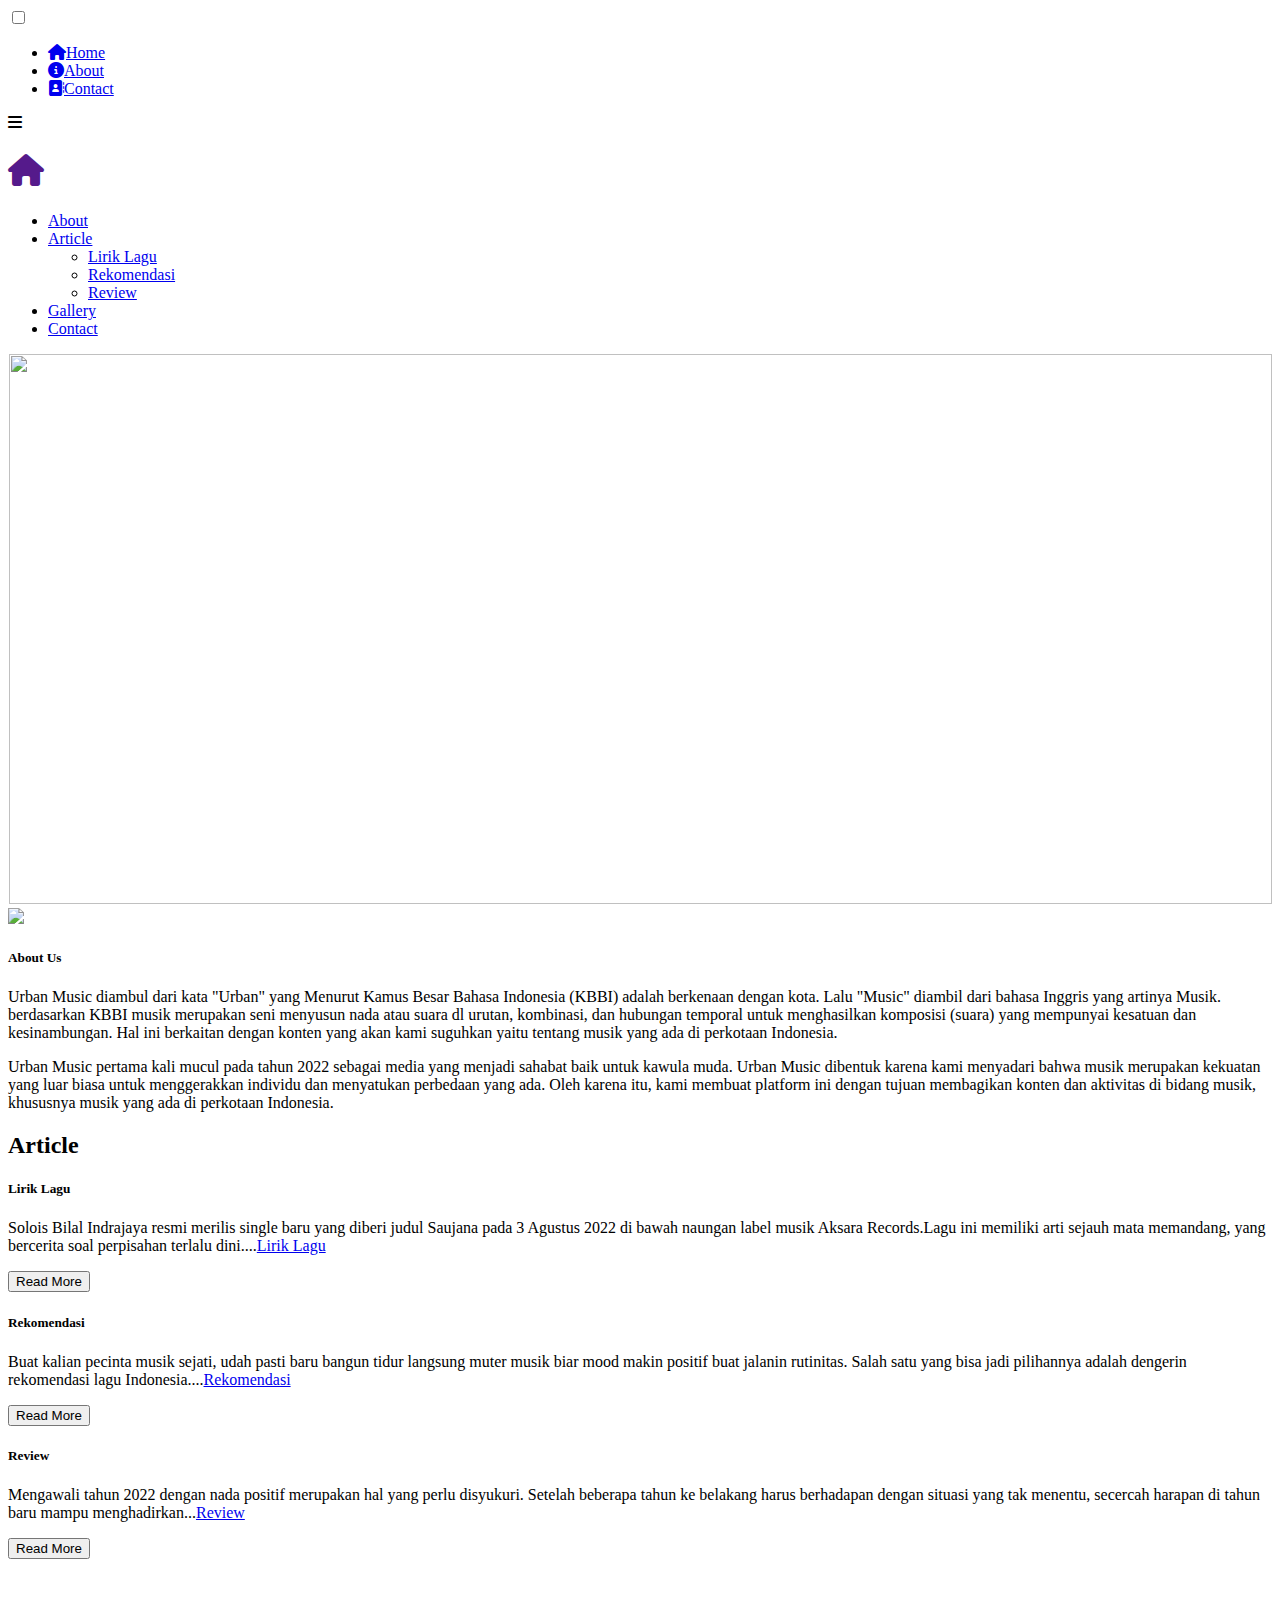
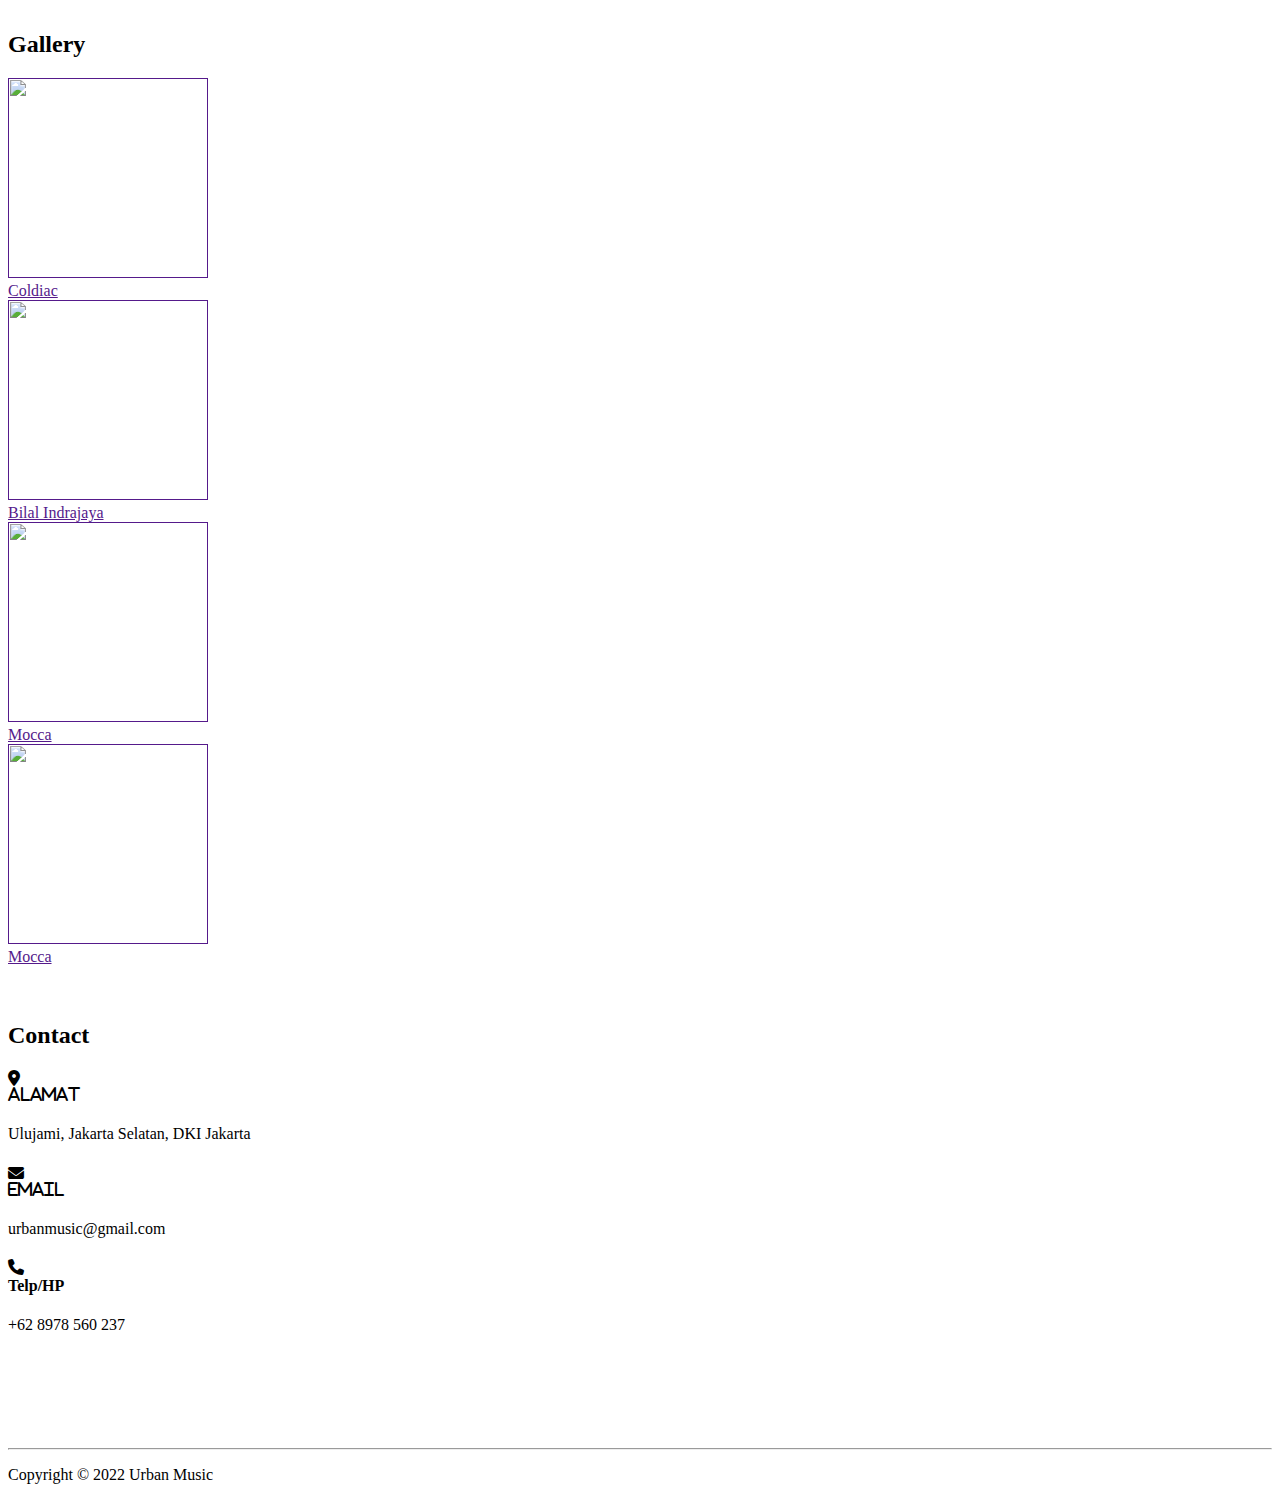
==== index.html @ 23b34a29 "Update index.html" ====
<!DOCTYPE html>
<html>
<head>
	<meta charset="utf-8">
	<meta name="viewport" content="width=device-width, initial-scale=1">
	<title>Urban Music</title>
	<link rel="stylesheet" type="text/css" href="sisii.css">
	<link rel="icon" href="images/logo_um.jpeg">
	<link href="https://fonts.googleapis.com/css2?family=Quicksand:wght@500&display=swap" rel="stylesheet">
	<link rel="stylesheet" type="text/css" href="https://cdnjs.cloudflare.com/ajax/libs/font-awesome/6.2.0/css/all.min.css">

</head>
<body>

	

<!-- bagian sidebar -->

	<input type="checkbox" id="check">
	<div class="sidebar">
		<ul>
			<li><a href="#home"><i class="fa-solid fa-house"></i>Home</i></a></li>
			<li><a href="#about"><i class="fa-solid fa-circle-info"></i>About</a></li>
			<li><a href="#contact"><i class="fa-solid fa-address-book"></i></i>Contact</a></li>
		</ul>
	</div>
	<label for="check" class="mobile-menu"><i class="fa-solid fa-bars"></i></label>


<!-- navigasi menu dan background -->
	<div class="menu">
	<h1><a href=""><i class="fa-solid fa-house"></i></a></h1>
	
		<ul>
			<li><a href="#about">About</a></li>
			<li class="dropdown"><a href="#article">Article</a>
				<ul class="isi-dropdown">
					<li><a href="liriik.html">Lirik Lagu</a></li>
					<li><a href="rekomendasi.html">Rekomendasi</a></li>
					<li><a href="review.html">Review</a></li>
					
				</ul>
			</li>
			<li><a href="#gallery">Gallery</a></li>
			<li><a href="#contact">Contact</a></li>
		</ul>
	</div>
	</navigasi>

	<center><img src="images/page.png" width="1263" height="550"></center>

<!-- bagian about -->
	<section id="about">
		<div class="main">
			<img src="images/logo_um.jpeg">
			<div class="about-text">
				<h5>About Us</h5>
				<p>Urban Music diambul dari kata "Urban" yang Menurut Kamus Besar Bahasa Indonesia (KBBI) adalah berkenaan dengan kota. Lalu "Music" diambil dari bahasa Inggris yang artinya Musik. berdasarkan KBBI musik merupakan seni menyusun nada atau suara dl urutan, kombinasi, dan hubungan temporal untuk menghasilkan komposisi (suara) yang mempunyai kesatuan dan kesinambungan. Hal ini berkaitan dengan konten yang akan kami suguhkan yaitu tentang musik yang ada di perkotaan Indonesia.</p>
				<p>Urban Music pertama kali mucul pada tahun 2022 sebagai media yang menjadi sahabat baik untuk kawula muda. Urban Music dibentuk karena kami menyadari bahwa musik merupakan kekuatan yang luar biasa untuk menggerakkan individu dan menyatukan perbedaan yang ada. Oleh karena itu, kami membuat platform ini dengan tujuan membagikan konten dan aktivitas di bidang musik, khususnya musik yang ada di perkotaan Indonesia.</p>
			</div>
		</div>
	</section>

<!-- bagian article -->
	<section id="article">
		<div class="title">
			<h2>Article</h2>
		</div>

		<div class="box">
			<div class="card">
				<h5>Lirik Lagu</h5>
				<div class="pra">
					<p>Solois Bilal Indrajaya resmi merilis single baru yang diberi judul Saujana pada 3 Agustus 2022 di bawah naungan label musik Aksara Records.Lagu ini memiliki arti sejauh mata memandang, yang bercerita soal perpisahan terlalu dini.<span id="dots">...</span><span id="more"><a href="liriik.html">Lirik Lagu</a></span><p><button onclick="myFunction()" id="myBtn">Read More</button>
					</p>
				</div>
			</div>

			<div class="card">
				<h5>Rekomendasi</h5>
				<div class="pra">
					<p>Buat kalian pecinta musik sejati, udah pasti baru bangun tidur langsung muter musik biar mood makin positif buat jalanin rutinitas. Salah satu yang bisa jadi pilihannya adalah dengerin rekomendasi lagu Indonesia.<span id="dots">...</span><span id="more"><a href="rekomendasi.html">Rekomendasi</a></span><p><button onclick="myFunction()" id="myBtn">Read More</button>
					</p>
				</div>
			</div>

			<div class="card">
				<h5>Review</h5>
				<div class="pra">
					<p>Mengawali tahun 2022 dengan nada positif merupakan hal yang perlu disyukuri. Setelah beberapa tahun ke belakang harus berhadapan dengan situasi yang tak menentu, secercah harapan di tahun baru mampu menghadirkan<span id="dots">...</span><span id="more"><a href="review.html">Review</a></span><p><button onclick="myFunction()" id="myBtn">Read More</button>
					</p>
				</div>
			</div>
		</div>
	</div>
<br><br>

<!-- bagian galeri -->
	<section id="gallery">
		<div class="title">
			<h2>Gallery</h2>
		</div>
		<div class="col-4">
				<a href="">
				<img src="images/gambar1.jpeg"width="200px" height="200px"> 
				<br><span>Coldiac</span>
				</a>
			</div>

			<div class="col-4">
				<a href="">
				<img src="images/gambar4.jpeg"width="200px" height="200px">
				<br><span>Bilal Indrajaya</span>
				</a>
			</div>

			<div class="col-4">
				<a href="">
				<img src="images/gambar5.jpeg"width="200px" height="200px">
				<br><span>Mocca</span>
				</a>
			</div>

			<div class="col-4">
				<a href="">
				<img src="images/gambar6.jpeg"width="200px" height="200px">
				<br><span>Mocca</span>
				</a>
			</div>
<br><br>
<!-- bagian contact -->			
	<section id="contact">
		<div class="title">
			<h2>Contact</h2>
		</div>
			<div class="col-3">
				<h4><i class="fa-sharp fa-solid fa-location-dot"><br><span>Alamat<span/></i></h4>
				<p>Ulujami, Jakarta Selatan, DKI Jakarta</p>
			</div>

			<div class="col-3">
				<h4><i class="fa-solid fa-envelope"><br><span>Email<span/></i></h4>
				<p>urbanmusic@gmail.com</p>
			</div>

			<div class="col-3">
				<h4><i class="fa-solid fa-phone"></i><br><span>Telp/HP<span/></h4>
				<p>+62 8978 560 237</p>
			</div>
		</div>
<br><br>	

<!-- bagian footer -->
<br><br><br>
<hr>
<footer>
	<p>Copyright &copy; 2022 Urban Music</p>
</footer>

<script src="untuk.js"></script>

</body>
</html>
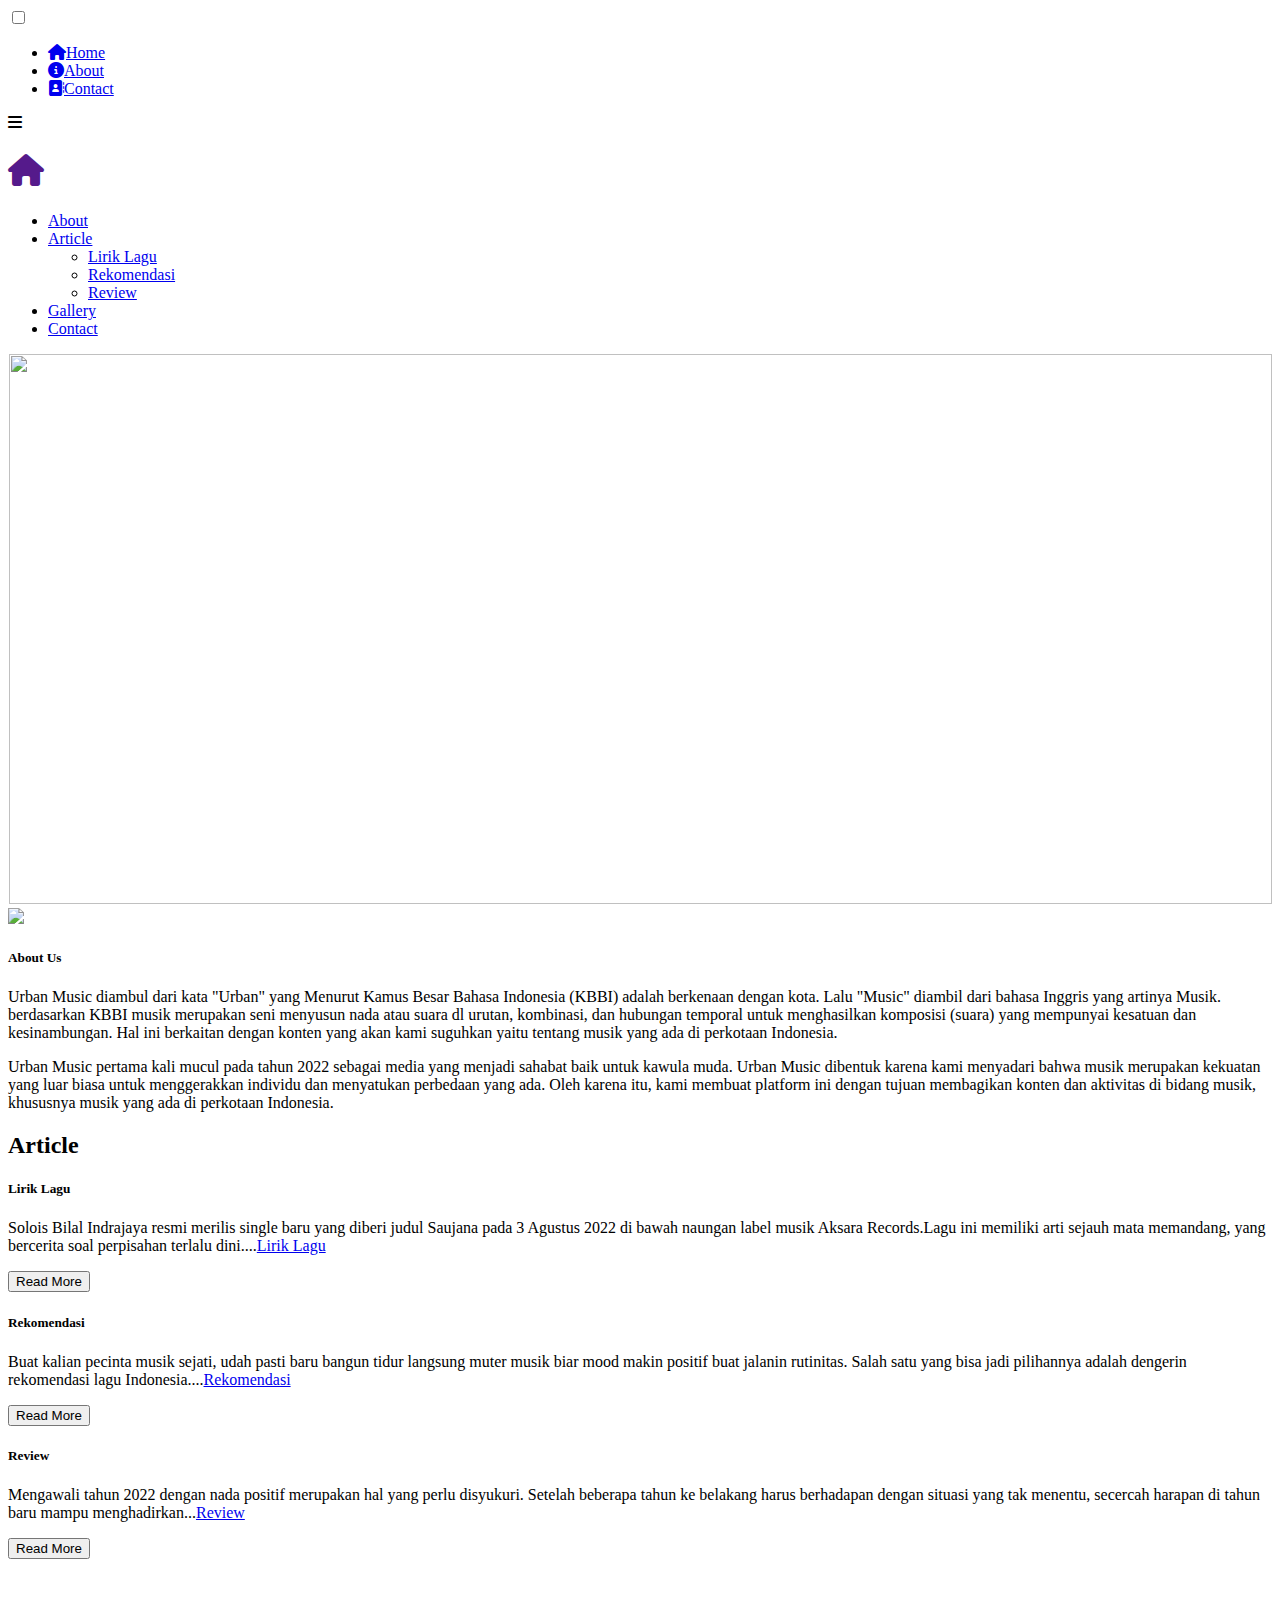
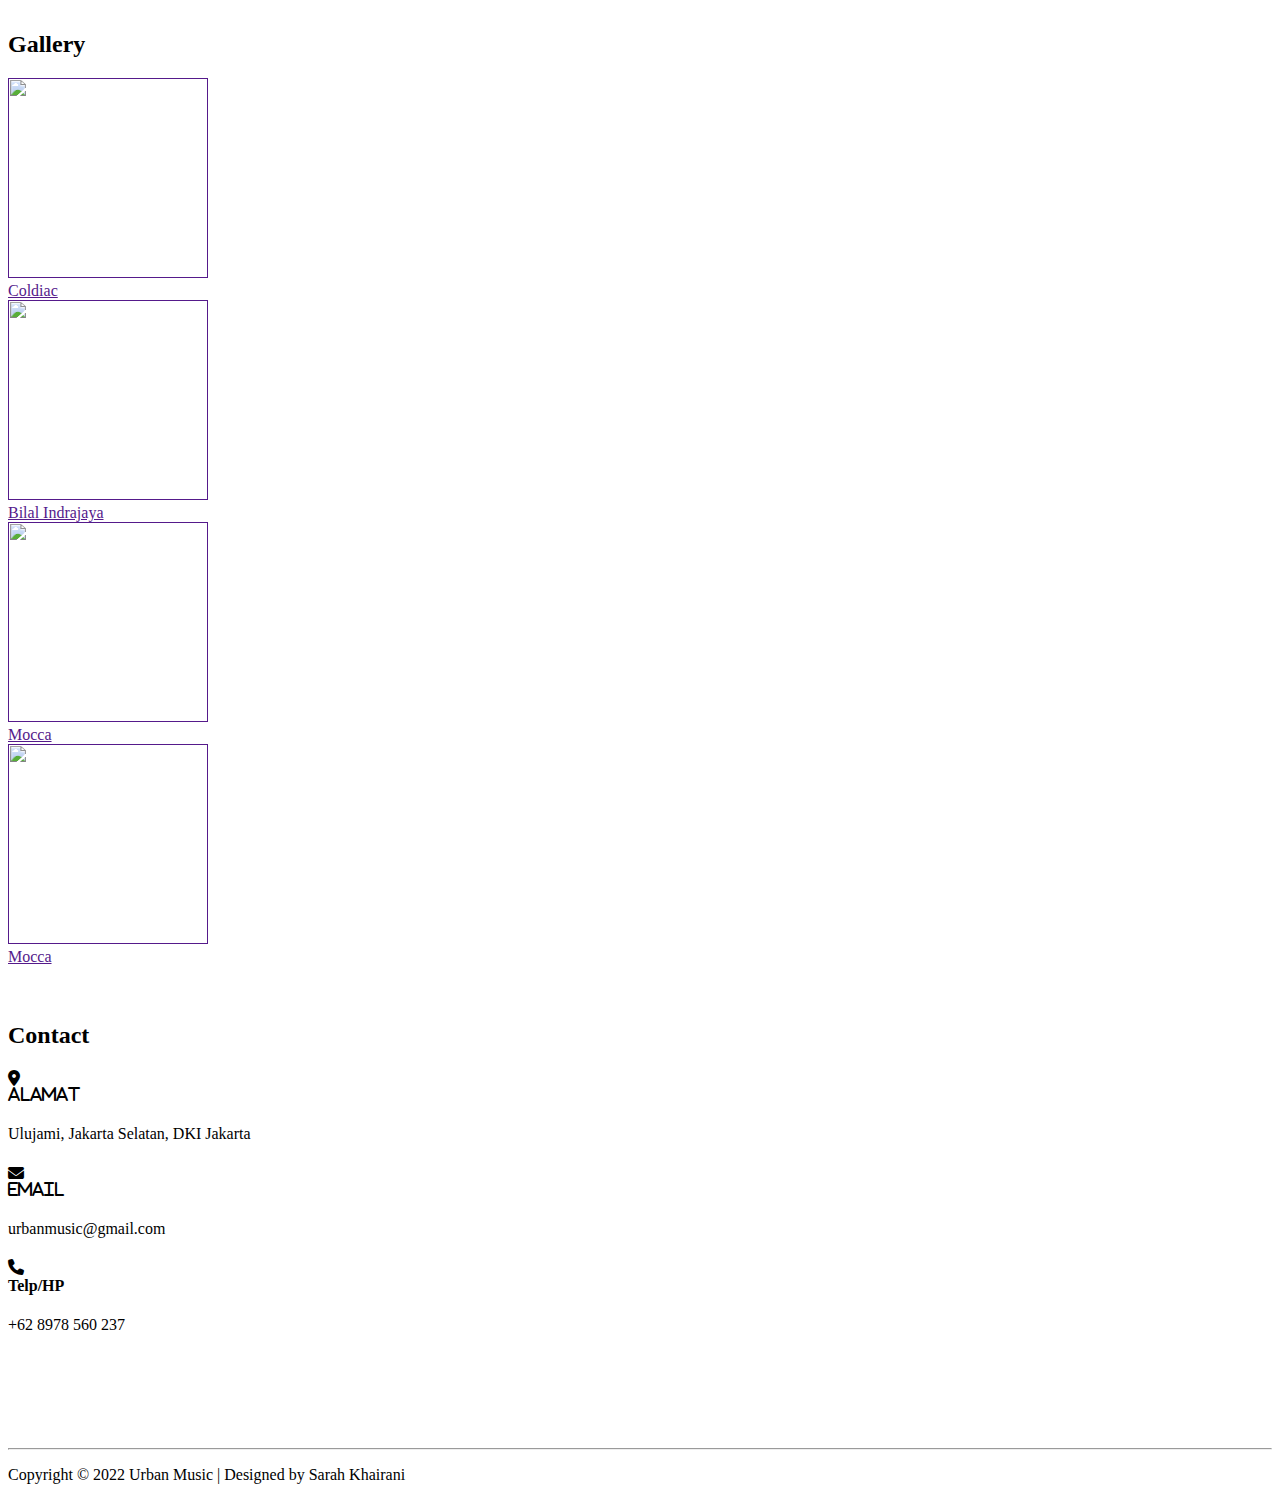
==== commit caeff213: "Update index.html" ====
--- a/index.html
+++ b/index.html
@@ -154,7 +154,7 @@
 <br><br><br>
 <hr>
 <footer>
-	<p>Copyright &copy; 2022 Urban Music</p>
+	<p>Copyright &copy; 2022 Urban Music | Designed by Sarah Khairani</p>
 </footer>
 
 <script src="untuk.js"></script>
